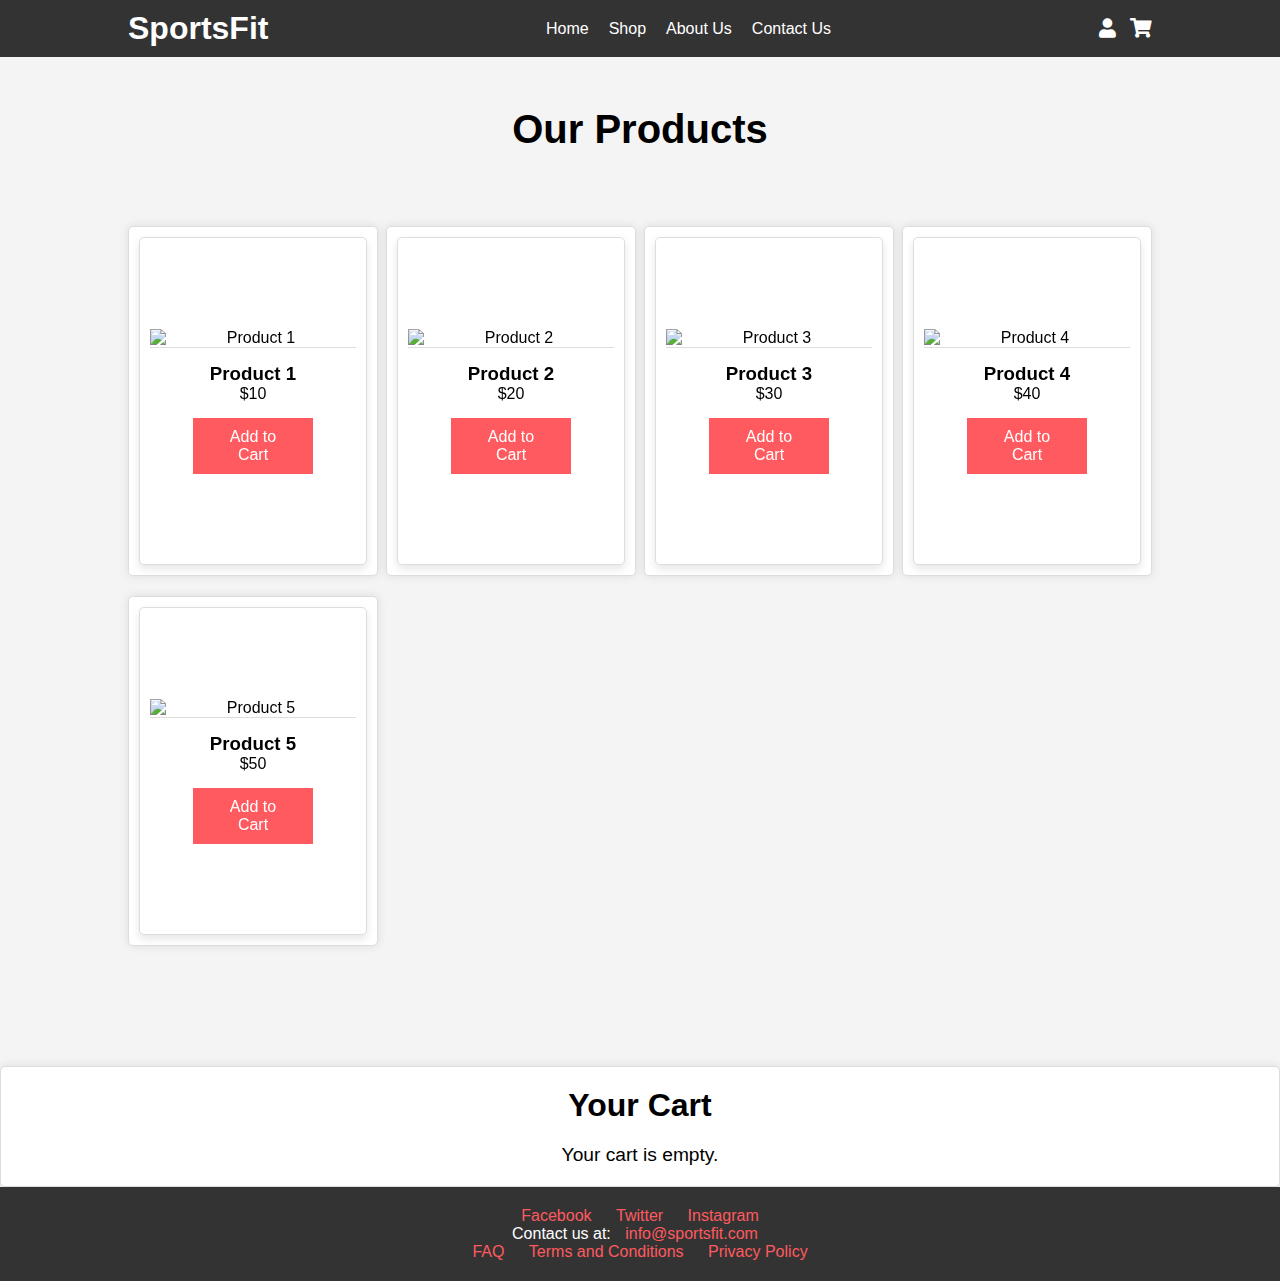
==== products.html @ 2a39763e "Initial commit" ====
<!DOCTYPE html>
<html lang="en">
<head>
    <meta charset="UTF-8">
    <meta name="viewport" content="width=device-width, initial-scale=1.0">
    <title>Products - SportsFit</title>
    <link rel="stylesheet" href="products.css">
    <link rel="stylesheet" href="https://cdnjs.cloudflare.com/ajax/libs/font-awesome/5.15.4/css/all.min.css">
    <script src="products.js" defer></script>
</head>
<body>
    <header>
        <div class="container">
            <div class="logo">
                <h1>SportsFit</h1>
            </div>
            <nav>
                <ul>
                    <li><a href="index.html">Home</a></li>
                    <li><a href="products.html">Shop</a></li>
                    <li><a href="#">About Us</a></li>
                    <li><a href="#">Contact Us</a></li>
                </ul>
            </nav>
            <div class="user-actions">
                <a href="login.html" title="Login"><i class="fas fa-user"></i></a>
                <a href="cart.html" title="Shopping Cart"><i class="fas fa-shopping-cart"></i></a>
            </div>
        </div>
    </header>

    <main>
        <section class="product-listing">
            <div class="container">
                <h2>Our Products</h2><br><br><br>
                <div class="product-grid">
                    <!-- Product cards will be dynamically inserted here by JavaScript -->
                </div>
            </div>
        </section>

        <section class="cart-container">
            <h2>Your Cart</h2>
            <div class="cart-content">
                <p>Your cart is empty.</p>
               

            </div>
        </section>
    </main>

    <footer>
        <div class="container">
            <div class="social-media">
                <a href="#" title="Facebook">Facebook</a>
                <a href="#" title="Twitter">Twitter</a>
                <a href="#" title="Instagram">Instagram</a>
            </div>
            <div class="contact-info">
                <p>Contact us at: <a href="mailto:info@sportsfit.com">info@sportsfit.com</a></p>
            </div>
            <div class="additional-resources">
                <a href="#">FAQ</a>
                <a href="#">Terms and Conditions</a>
                <a href="#">Privacy Policy</a>
            </div>
        </div>
    </footer>
</body>
</html>
---- products.css ----
* {
  margin: 0;
  padding: 0;
  box-sizing: border-box;
}

body {
  font-family: Arial, sans-serif;
  background-color: #f4f4f4;
}

.container {
  width: 80%;
  margin: 0 auto;
}

header {
  background-color: #333;
  color: #fff;
  padding: 10px 0;
}

header .container {
  display: flex;
  justify-content: space-between;
  align-items: center;
}

.logo h1 {
  margin: 0;
}

nav ul {
  list-style: none;
  display: flex;
}

nav ul li {
  margin-left: 20px;
}

nav ul li a {
  color: #fff;
  text-decoration: none;
}

.user-actions a {
  margin-left: 10px;
  color: #fff;
  text-decoration: none;
}

.user-actions a i {
  font-size: 1.2em;
}

.product-listing {
  padding: 50px 0;
}

.product-listing .container {
  text-align: center;
}

.product-listing h2 {
  margin-bottom: 20px;
  font-size: 2.5em;
}

.product-grid {
  display: flex;
  flex-wrap: wrap;
  justify-content: space-between;
}

.product-card {
  background-color: #fff;
  border: 1px solid #ddd;
  border-radius: 5px;
  width: 18%;
  margin-bottom: 20px;
  padding: 10px;
  box-shadow: 0 0 10px rgba(0, 0, 0, 0.1);
  text-align: center;
  perspective: 1000px; /* Enable 3D perspective */
  position: relative;
}


.product-card {
  width: 250px;
  height: 350px;
  perspective: 1000px; /* Enables the 3D effect */
}

.product-card-inner {
  width: 100%;
  height: 100%;
  position: relative;
  transform-style: preserve-3d;
  transition: transform 0.6s ease-in-out; /* Smooth flipping */
}

.product-card:hover .product-card-inner {
  transform: rotateY(180deg); /* Flips on hover */
}

.product-card-front,
.product-card-back {
  width: 100%;
  height: 100%;
  position: absolute;
  top: 0;
  left: 0;
  backface-visibility: hidden; /* Hides the back when not flipped */
}

.product-card-front {
  background: #fff;
  display: flex;
  flex-direction: column;
  align-items: center;
  justify-content: center;
  border: 1px solid #ddd;
  border-radius: 5px;
  box-shadow: 0 4px 8px rgba(0, 0, 0, 0.1);
}

.product-card-front img {
  width: 80%;
  height: auto;
  border-bottom: 1px solid #ddd;
}

.product-card-back {
  background: #f8f8f8;
  transform: rotateY(180deg); /* Default flipped state */
  display: flex;
  flex-direction: column;
  align-items: center;
  justify-content: center;
  border: 1px solid #ddd;
  border-radius: 5px;
  box-shadow: 0 4px 8px rgba(0, 0, 0, 0.1);
}


.product-card-front {
  background-color: #fff;
  padding: 10px;
  display: flex;
  flex-direction: column;
  justify-content: center;
  align-items: center;
}

.product-card-front img {
  width: 100%;
  height: auto;
  border-bottom: 1px solid #ddd;
  margin-bottom: 15px;
}

.product-card-back {
  background-color: #f9f9f9;
  padding: 20px;
  transform: rotateY(180deg); /* Initially hide the back side */
}

.product-card-back h4 {
  font-size: 1.2em;
  margin-bottom: 10px;
}

.product-card-back p {
  font-size: 0.9em;
  margin-bottom: 8px;
}

/* Buttons for both front and back of the product card */
.product-card button {
  margin-top: 15px;
  padding: 10px 20px;
  background-color: #ff5a5f;
  color: white;
  border: none;
  cursor: pointer;
  font-size: 1em;
  width: 100%;
  max-width: 120px; /* Make button width consistent */
  margin-left: auto;
  margin-right: auto;
}

.product-card button:hover {
  background-color: #e04e50;
}

/* Cart Section Styling */
.cart-container {
  margin-top: 50px;
  padding: 20px;
  background-color: #fff;
  border: 1px solid #ddd;
  border-radius: 5px;
  box-shadow: 0 0 10px rgba(0, 0, 0, 0.1);
}

.cart-container h2 {
  font-size: 2em;
  margin-bottom: 20px;
  text-align: center;
}

.cart-content ul {
  list-style: none;
  padding: 0;
}

.cart-content li {
  display: flex;
  justify-content: space-between;
  align-items: center;
  padding: 10px;
  border-bottom: 1px solid #ddd;
}

.cart-content li:last-child {
  border-bottom: none;
}

.cart-content button {
  padding: 5px 10px;
  background-color: #ff5a5f;
  color: #fff;
  border: none;
  border-radius: 3px;
  cursor: pointer;
  transition: background-color 0.3s;
}

.cart-content button:hover {
  background-color: #e04d4f;
}

.cart-content p {
  text-align: center;
  font-size: 1.2em;
  margin-top: 20px;
}

.cart-total {
  font-weight: bold;
  font-size: 1.5em;
  text-align: right;
  margin-top: 20px;
}

footer {
  background-color: #333;
  color: #fff;
  padding: 20px 0;
  text-align: center;
}

footer a {
  color: #ff5a5f;
  text-decoration: none;
  margin: 0 10px;
}
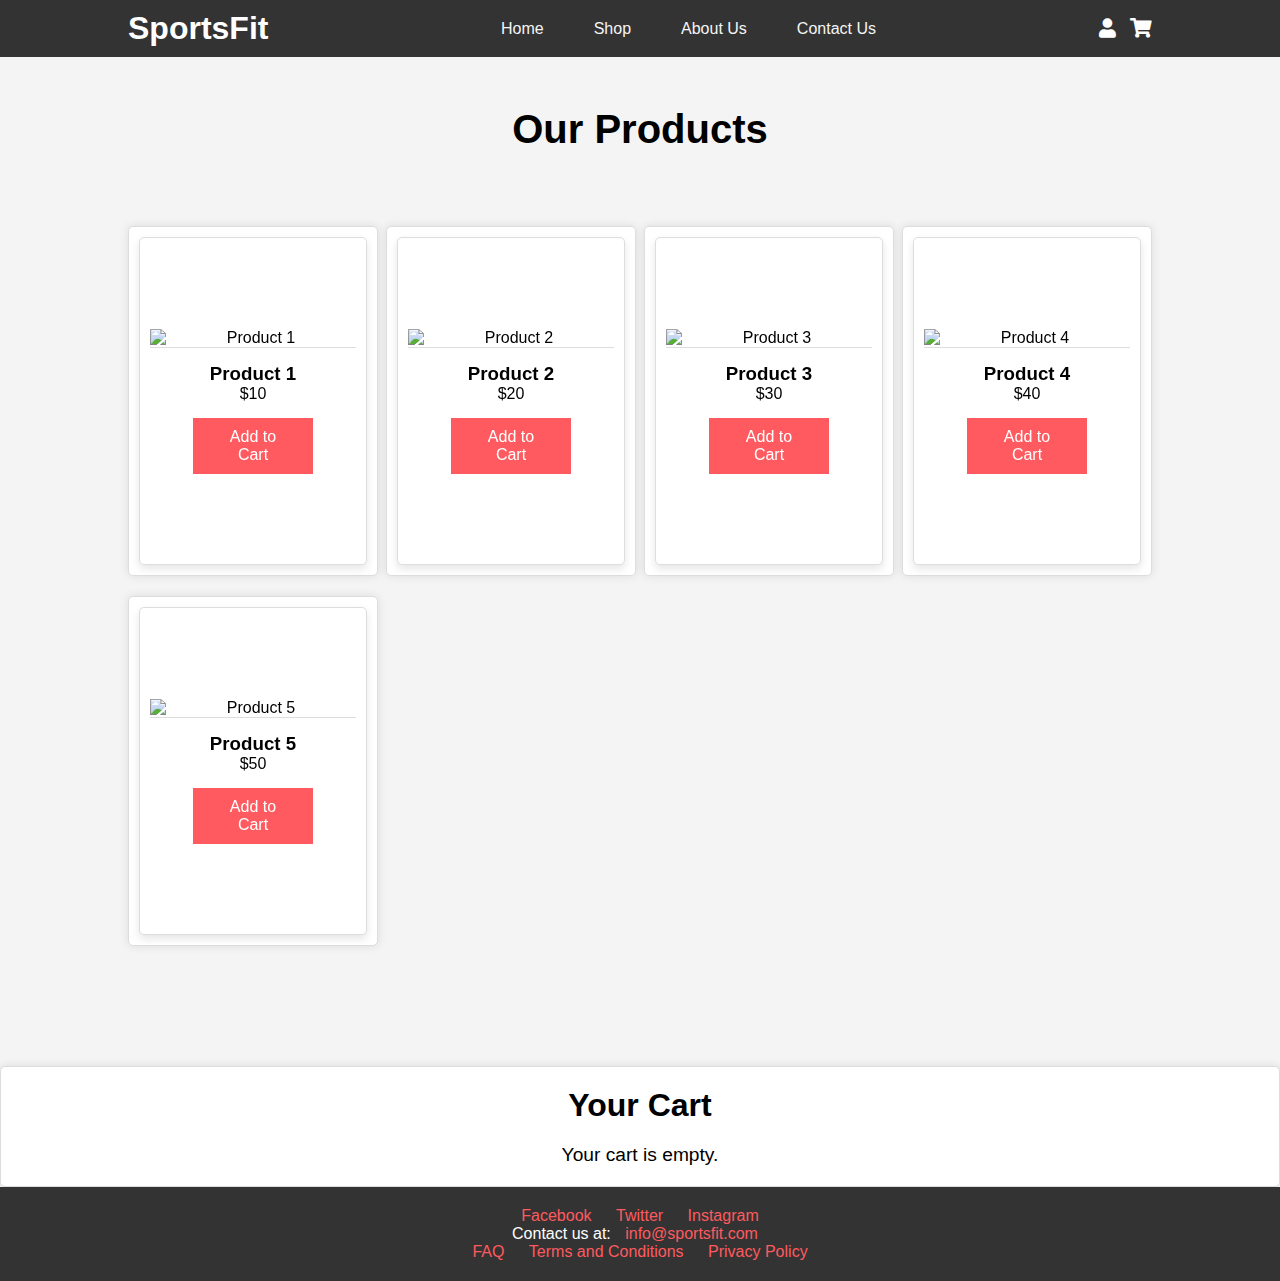
==== commit f9a987e4: "first commit" ====
--- a/products.html
+++ b/products.html
@@ -14,13 +14,14 @@
             <div class="logo">
                 <h1>SportsFit</h1>
             </div>
-            <nav>
+            <nav class="nav1">
                 <ul>
                     <li><a href="index.html">Home</a></li>
                     <li><a href="products.html">Shop</a></li>
                     <li><a href="#">About Us</a></li>
                     <li><a href="#">Contact Us</a></li>
                 </ul>
+            </nav>
             </nav>
             <div class="user-actions">
                 <a href="login.html" title="Login"><i class="fas fa-user"></i></a>
--- a/products.css
+++ b/products.css
@@ -30,10 +30,38 @@
   margin: 0;
 }
 
+
 nav ul {
-  list-style: none;
-  display: flex;
-}
+  margin: 0 ;
+  padding: 0;
+  list-style-type: none;
+  display: flex; 
+  justify-content: space-around ; 
+}
+.nav1 a{
+      text-decoration: none;
+      color: whitesmoke;
+      padding: 5px 15px;
+      position: relative;
+      transition: background-color 0.3s ease; /* Add background hover transition */
+    }
+    .nav1 a:hover {
+      background-color: rgba(0, 0, 0, 0.1); /* Add background color on hover */
+    }
+    .nav1 a::after{
+      content: "";
+      position: absolute;
+      height: 2px;
+      width: 100%;
+      bottom: 0;
+      left: 0;
+      background-color: chocolate;
+      transform: scaleX(0);
+      transition: transform 1s;
+    }
+    .nav1 a:hover::after{
+      transform: scaleX(1);
+    }
 
 nav ul li {
   margin-left: 20px;
@@ -43,6 +71,7 @@
   color: #fff;
   text-decoration: none;
 }
+
 
 .user-actions a {
   margin-left: 10px;
